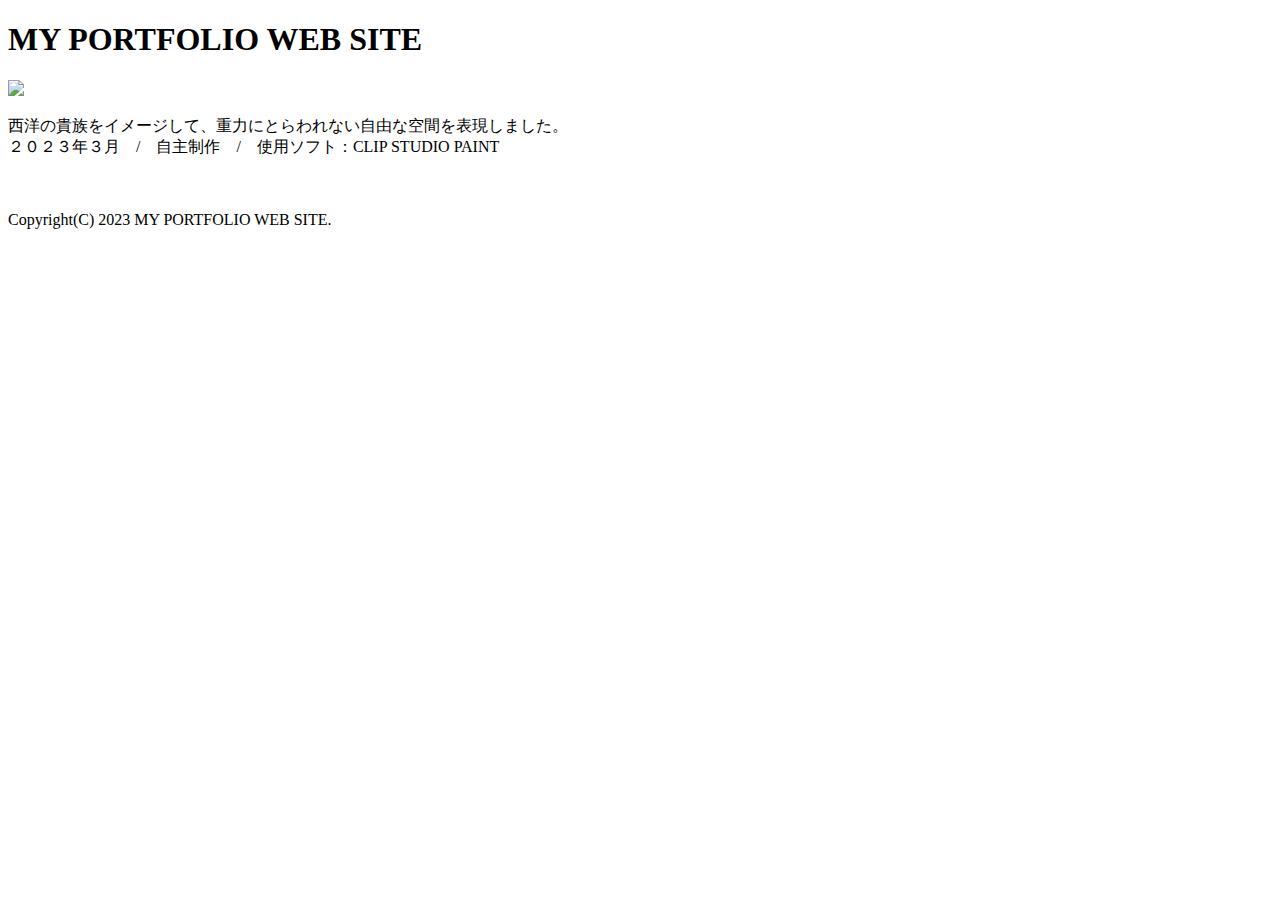
==== 1.html @ c3d2f7dd "Create 1.html" ====
<!doctype html>
<html>
<head>
<meta charset="utf-8">
<title>ポートフォリオウェブサイト</title>
<link href="1.css" rel="stylesheet" type="text/css">
</head>

<body>

  <div class="head">
  	<div class="inner">
  		<h1>MY PORTFOLIO WEB SITE</h1>
  		<span class="clefix"></span>
  	</div>
  </div>

<div class="mainimage">
	<img src="images/IMG_0777.JPG">
  <p class="seiyou">
西洋の貴族をイメージして、重力にとらわれない自由な空間を表現しました。<br>
  <span>
    ２０２３年３月　/　自主制作　/　使用ソフト：CLIP STUDIO PAINT
  </span>
  </p>
　
</div>

<div class="footer">
<p>Copyright(C) 2023 MY PORTFOLIO WEB SITE.</p>
</div>

</body>
</html>
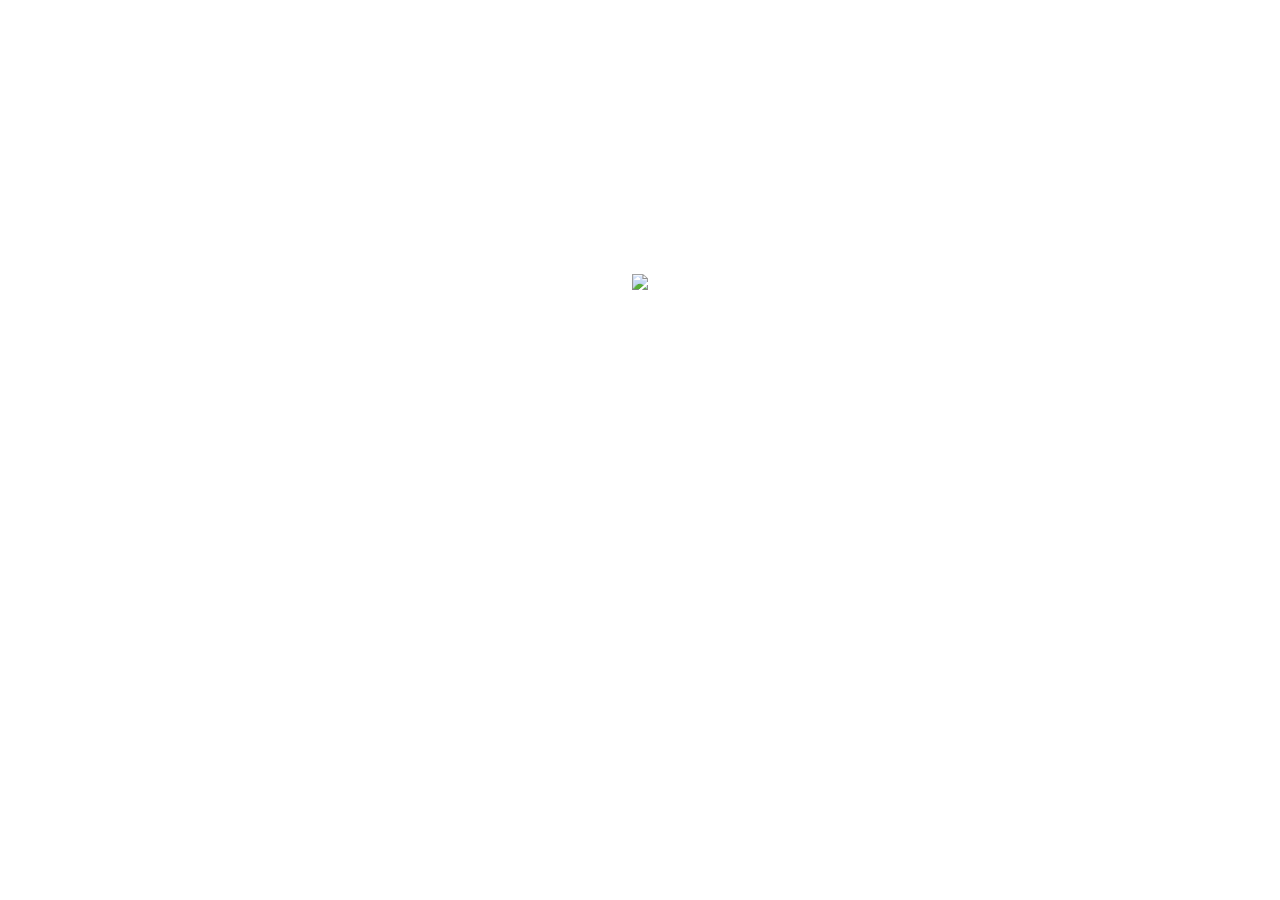
==== commit 7417ab57: "Update 1.html" ====
--- a/1.html
+++ b/1.html
@@ -16,7 +16,7 @@
   </div>
 
 <div class="mainimage">
-	<img src="images/IMG_0777.JPG">
+	<img src="https://github.com/miu150729/portfolio/blob/main/IMG_0777.JPG?raw=true">
   <p class="seiyou">
 西洋の貴族をイメージして、重力にとらわれない自由な空間を表現しました。<br>
   <span>
--- a/1.css
+++ b/1.css
@@ -0,0 +1,92 @@
+@charset "utf-8";
+/* CSS Document */
+
+/*初期設定*/
+
+*{
+	margin:0;
+	padding:0;
+}
+
+img{
+	vertical-align:bottom;
+}
+
+body{
+	font-family:sans-serif;
+	font-size:14px;
+	line-height:180%;
+	color:#666;
+	background-image: url(images/猫の尻尾から模様-透過です.png);
+	background-repeat: no-repeat;
+	background-position: center;
+	background-size:cover;
+}
+
+.clefix{
+	display:block;
+	clear:both;
+}
+
+
+
+
+
+/*ヘッダーのスタイル*/
+
+.head{
+	background-image:url(images/header.png);
+	padding-top:100px;
+	padding-bottom:100px;
+	color:#FFF;
+	letter-spacing:0.5em;
+}
+
+.head .inner{
+	width:960px;
+	margin-left:auto;
+	margin-right:auto;
+}
+
+h1{
+	font-size:12px;
+	font-weight:normal;
+	width:50%;
+	float:left;
+}
+
+/*メインイメージのスタイル*/
+
+.mainimage{
+	margin-top:40px;
+	text-align:center;
+}
+
+img{
+  width: 500px;
+}
+
+.seiyou{
+	margin-bottom:1em;
+  width:880px;
+  margin-left:auto;
+  margin-right:auto;
+  margin-top:40px;
+  padding:40px;
+  background-image: url(images/profile.png);
+  color: #FFF;
+}
+span{
+  font-size: 12px;
+}
+
+.footer{
+	color: #FFF;
+	margin-top:40px;
+	background-image: url(images/footer.png);
+	font-size:12px;
+	letter-spacing:0.5em;
+	padding-top:150px;
+	padding-bottom:150px;
+	text-align:center;
+}
